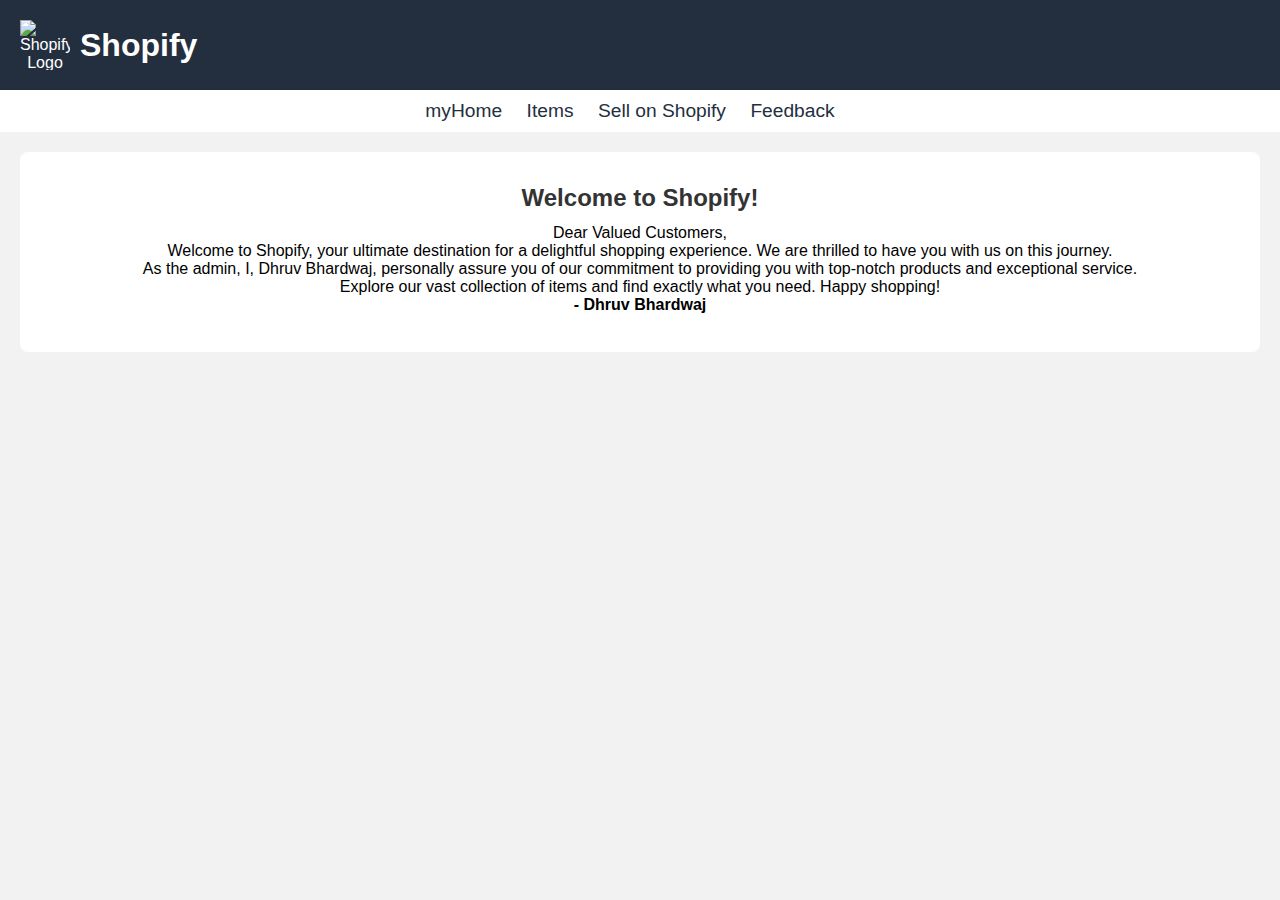
==== college-projects/index.html @ a329f096 "updating" ====
<!DOCTYPE html>
<html lang="en">
<head>
    <meta charset="UTF-8">
    <meta name="viewport" content="width=device-width, initial-scale=1.0">
    <link rel="shortcut icon" href="/img/basket_logo.png" type="image/x-icon">
    <title>Home</title>
    <link rel="stylesheet" href="/css/styles.css">
</head>
<body>
    <div class="header">
        <img src="./img/basket_logo.png" alt="Shopify Logo">
        <h1>Shopify</h1>
    </div>
    <div class="pagelist">
        <ul>
            <li><a href="index.html">myHome</a></li>
            <li><a href="items.html">Items</a></li>
            <li><a href="seller_registration.html">Sell on Shopify</a></li>
            <li><a href="feedback.html">Feedback</a></li>
        </ul>
    </div>
    <div class="content" id="homeContent">
        <h2>Welcome to Shopify!</h2>
        <p>Dear Valued Customers,</p>
        <p>Welcome to Shopify, your ultimate destination for a delightful shopping experience. We are thrilled to have you with us on this journey.</p>
        <p>As the admin, I, Dhruv Bhardwaj, personally assure you of our commitment to providing you with top-notch products and exceptional service.</p>
        <p>Explore our vast collection of items and find exactly what you need. Happy shopping!</p>
        <p>- Dhruv Bhardwaj</p>
        <img src="./img/Products/sales_banners2.jpg" alt="">
    </div>
</body>
</html>
---- css/styles.css ----
*{
    margin: 0;
    padding: 0;
    box-sizing: border-box;
    font-family: 'Lucida Sans',Geneva,Verdana, sans-serif;
}
body {
    font-family: Arial, sans-serif;
    margin: 0;
    padding: 0;
    background-color: #f2f2f2;
}

.header {
    background-color: #232f3e;
    color: #ffffff;
    padding: 20px;
    display: flex;
    justify-content: left;
    align-items: center;
    text-align: center;
}

.header img {
    width: 50px;
    height: 50px;
    margin-right: 10px;
}
.content {
    padding: 20px;
    background-color: #ffffff;
    margin: 20px;
    border-radius: 8px;
}

h2 {
    color: #333333;
}

form {
    margin-top: 20px;
}

label {
    display: block;
    margin-bottom: 5px;
}

input[type="text"],
textarea {
    width: 100%;
    padding: 10px;
    margin-bottom: 10px;
    border: 1px solid #ccc;
    border-radius: 4px;
}

input[type="submit"] {
    background-color: #ff9900;
    color: #ffffff;
    padding: 10px 20px;
    border: none;
    border-radius: 4px;
    cursor: pointer;
}

input[type="submit"]:hover {
    background-color: #e68a00;
}

.pagelist ul li a{
    text-decoration: none;
    color: #232f3e;
    transition: 0.1s ease-out;
    font-weight: 500;
    font-size: 1.2rem;
    font-family:'Segoe UI', Tahoma, Geneva, Verdana, sans-serif;
}
.pagelist ul li a:hover{
    color:#e68a33;
}


#homeContent{
    text-align: center;
    font-family:'Times New Roman', Times, serif;
}

#homeContent h2{
    margin: 12px 0;
    text-align: center;
}

#homeContent p:last-of-type{
    font-weight: bold;
}

#saleBanner{
    width: 100%;
}
* {
    margin: 0;
    padding: 0;
    box-sizing: border-box;
}

body {
    font-family: Arial, sans-serif;
    margin: 0;
    padding: 0;
    background-color: #f2f2f2;
}

.header {
    background-color: #232f3e;
    color: #ffffff;
    padding: 20px;
    display: flex;
    justify-content: left;
    align-items: center;
}

.header img {
    width: 50px;
    height: 50px;
    margin-right: 10px;
}

.pagelist {
    background-color: #ffffff;
    padding: 10px;
    text-align: center;
}

.pagelist ul {
    list-style-type: none;
    margin: 0;
    padding: 0;
}

.pagelist li {
    display: inline;
    margin-right: 20px;
}

.content {
    padding: 20px;
    background-color: #ffffff;
    margin: 20px;
    border-radius: 8px;
}

h2 {
    color: #333333;
    margin-bottom: 20px;
}

.product-table {
    width: 100%;
    border-collapse: collapse;
}

.product-table th,
.product-table td {
    padding: 15px;
    border-bottom: 1px solid #ddd;
    text-align: left;
}

.product-table th {
    background-color: #f2f2f2;
}

.product-table td img {
    max-width: 100px;
    border-radius: 8px;
}

.product-table td button {
    background-color: #ff9900;
    color: #ffffff;
    padding: 8px 15px;
    border: none;
    border-radius: 4px;
    cursor: pointer;
    transition: background-color 0.3s ease;
}

.product-table td button:hover {
    background-color: #e68a00;
}

.product-table td:last-child {
    text-align: center;
}

.product-table td:last-child button {
    display: block;
    margin: 0 auto;
}
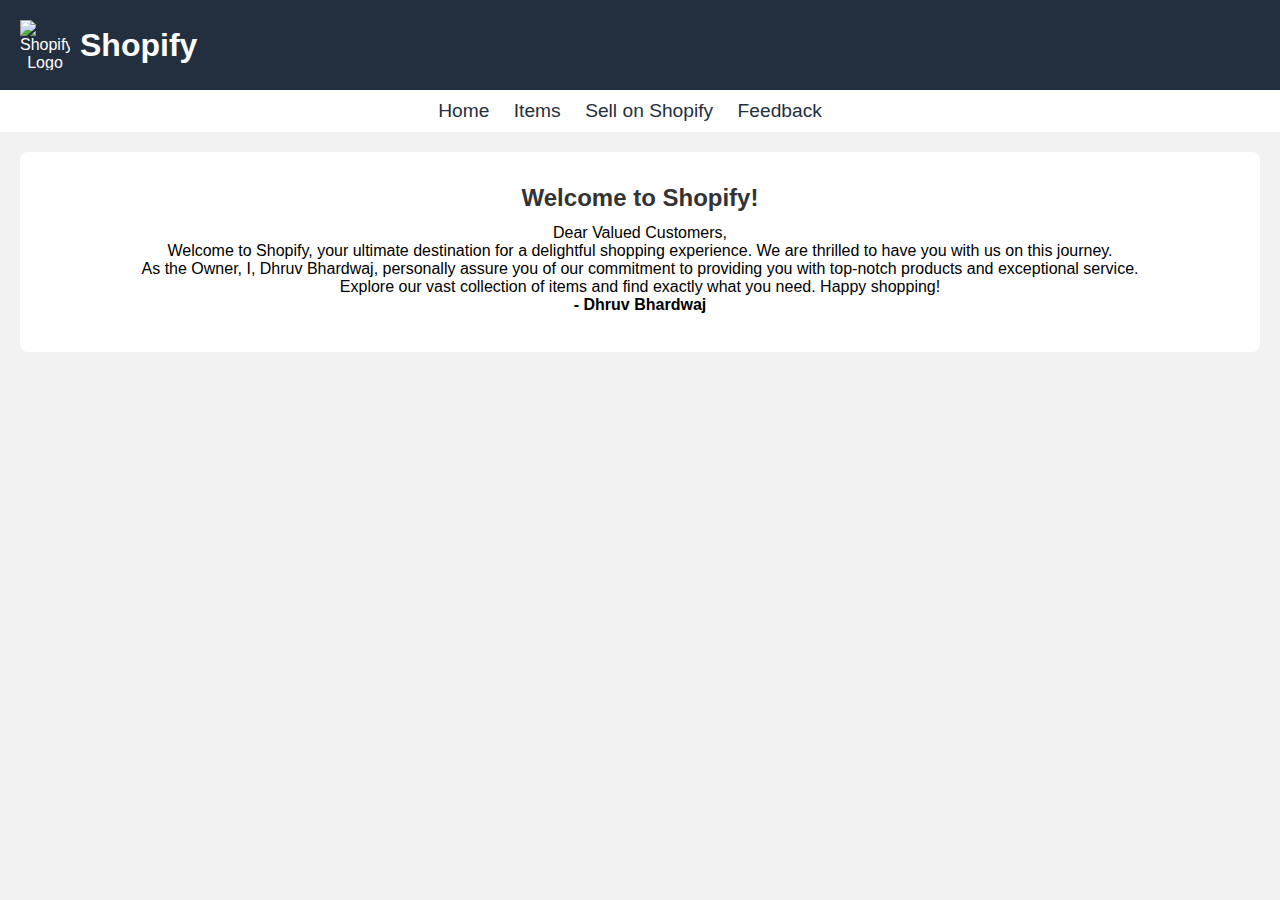
==== commit 6e5a7d02: "updating index.html" ====
--- a/college-projects/index.html
+++ b/college-projects/index.html
@@ -3,9 +3,9 @@
 <head>
     <meta charset="UTF-8">
     <meta name="viewport" content="width=device-width, initial-scale=1.0">
-    <link rel="shortcut icon" href="/img/basket_logo.png" type="image/x-icon">
+    <link rel="shortcut icon" href="./img/basket_logo.png" type="image/x-icon">
     <title>Home</title>
-    <link rel="stylesheet" href="/css/styles.css">
+    <link rel="stylesheet" href="./css/styles.css">
 </head>
 <body>
     <div class="header">
@@ -14,7 +14,7 @@
     </div>
     <div class="pagelist">
         <ul>
-            <li><a href="index.html">myHome</a></li>
+            <li><a href="index.html">Home</a></li>
             <li><a href="items.html">Items</a></li>
             <li><a href="seller_registration.html">Sell on Shopify</a></li>
             <li><a href="feedback.html">Feedback</a></li>
@@ -24,7 +24,7 @@
         <h2>Welcome to Shopify!</h2>
         <p>Dear Valued Customers,</p>
         <p>Welcome to Shopify, your ultimate destination for a delightful shopping experience. We are thrilled to have you with us on this journey.</p>
-        <p>As the admin, I, Dhruv Bhardwaj, personally assure you of our commitment to providing you with top-notch products and exceptional service.</p>
+        <p>As the Owner, I, Dhruv Bhardwaj, personally assure you of our commitment to providing you with top-notch products and exceptional service.</p>
         <p>Explore our vast collection of items and find exactly what you need. Happy shopping!</p>
         <p>- Dhruv Bhardwaj</p>
         <img src="./img/Products/sales_banners2.jpg" alt="">
--- a/college-projects/css/styles.css
+++ b/college-projects/css/styles.css
@@ -0,0 +1,200 @@
+*{
+    margin: 0;
+    padding: 0;
+    box-sizing: border-box;
+    font-family: 'Lucida Sans',Geneva,Verdana, sans-serif;
+}
+body {
+    font-family: 'Lucida Sans', 'Lucida Sans Regular', 'Lucida Grande', 'Lucida Sans Unicode', Geneva, Verdana, sans-serif;
+    margin: 0;
+    padding: 0;
+    background-color: #f2f2f2;
+}
+
+.header {
+    background-color: #232f3e;
+    color: #ffffff;
+    padding: 20px;
+    display: flex;
+    justify-content: left;
+    align-items: center;
+    text-align: center;
+}
+
+.header img {
+    width: 50px;
+    height: 50px;
+    margin-right: 10px;
+}
+.content {
+    padding: 20px;
+    background-color: #ffffff;
+    margin: 20px;
+    border-radius: 8px;
+}
+
+h2 {
+    color: #333333;
+}
+
+form {
+    margin-top: 20px;
+}
+
+label {
+    display: block;
+    margin-bottom: 5px;
+}
+
+input[type="text"],
+textarea {
+    width: 100%;
+    padding: 10px;
+    margin-bottom: 10px;
+    border: 1px solid #ccc;
+    border-radius: 4px;
+}
+
+input[type="submit"] {
+    background-color: #ff9900;
+    color: #ffffff;
+    padding: 10px 20px;
+    border: none;
+    border-radius: 4px;
+    cursor: pointer;
+}
+
+input[type="submit"]:hover {
+    background-color: #e68a00;
+}
+
+.pagelist ul li a{
+    text-decoration: none;
+    color: #232f3e;
+    transition: 0.1s ease-out;
+    font-weight: 500;
+    font-size: 1.2rem;
+    font-family:'Segoe UI', Tahoma, Geneva, Verdana, sans-serif;
+}
+.pagelist ul li a:hover{
+    color:#e68a33;
+}
+
+
+#homeContent{
+    text-align: center;
+    font-family:'Times New Roman', Times, serif;
+}
+
+#homeContent h2{
+    margin: 12px 0;
+    text-align: center;
+}
+
+#homeContent p:last-of-type{
+    font-weight: bold;
+}
+
+#saleBanner{
+    width: 100%;
+}
+* {
+    margin: 0;
+    padding: 0;
+    box-sizing: border-box;
+}
+
+body {
+    font-family: Arial, sans-serif;
+    margin: 0;
+    padding: 0;
+    background-color: #f2f2f2;
+}
+
+.header {
+    background-color: #232f3e;
+    color: #ffffff;
+    padding: 20px;
+    display: flex;
+    justify-content: left;
+    align-items: center;
+}
+
+.header img {
+    width: 50px;
+    height: 50px;
+    margin-right: 10px;
+}
+
+.pagelist {
+    background-color: #ffffff;
+    padding: 10px;
+    text-align: center;
+}
+
+.pagelist ul {
+    list-style-type: none;
+    margin: 0;
+    padding: 0;
+}
+
+.pagelist li {
+    display: inline;
+    margin-right: 20px;
+}
+
+.content {
+    padding: 20px;
+    background-color: #ffffff;
+    margin: 20px;
+    border-radius: 8px;
+}
+
+h2 {
+    color: #333333;
+    margin-bottom: 20px;
+}
+
+.product-table {
+    width: 100%;
+    border-collapse: collapse;
+}
+
+.product-table th,
+.product-table td {
+    padding: 15px;
+    border-bottom: 1px solid #ddd;
+    text-align: left;
+}
+
+.product-table th {
+    background-color: #f2f2f2;
+}
+
+.product-table td img {
+    max-width: 100px;
+    border-radius: 8px;
+}
+
+.product-table td button {
+    background-color: #ff9900;
+    color: #ffffff;
+    padding: 8px 15px;
+    border: none;
+    border-radius: 4px;
+    cursor: pointer;
+    transition: background-color 0.3s ease;
+}
+
+.product-table td button:hover {
+    background-color: #e68a00;
+}
+
+.product-table td:last-child {
+    text-align: center;
+}
+
+.product-table td:last-child button {
+    display: block;
+    margin: 0 auto;
+}
